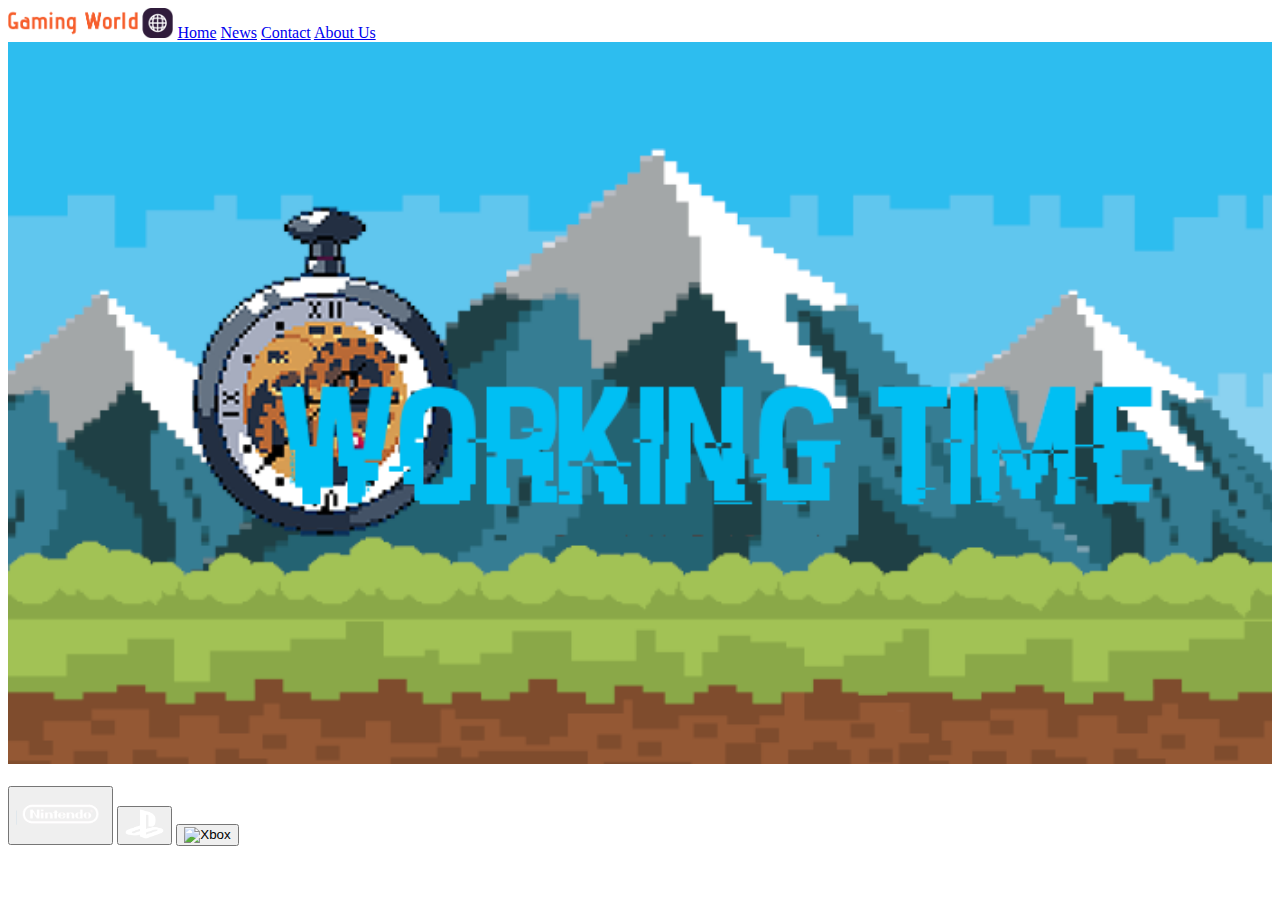
==== Site/Index.html @ 52ac3844 "Add files via upload" ====
<!DOCTYPE html>
<html lang="en">
<head>
    <meta charset="UTF-8">
    <meta http-equiv="X-UA-Compatible" content="IE=edge">
    <meta name="viewport" content="width=device-width, initial-scale=1.0">
    <title>Document</title>
    <link rel="stylesheet" href="./css/index.css">
    <link rel="script" href="./JS/Index.js">
    

</head>
<body>
  <!--navbar-->
  <header>
    <div class="topnav" id="myTopnav">
      <a id="logo"><img src="./img/logo.png" height="30" id="logo"></a>
      <a href="#home" class="active">Home</a>
      <a href="#news">News</a>
      <a href="#contact">Contact</a>
      <a href="#about" font="quattro cento regular">About Us</a>
      <a href="javascript:void(0);" class="icon" onclick="myFunction()">
      <i class="fa fa-bars"></i>
      </a>
    </div>
    </header>
  </header>

<!--slide show-->
  <div class="slideshow-container">

  <div class="mySlides fade">
    <img src="./img/working-time-cover.png" style="width:100%" height="auto">
  </div>

  <div class="mySlides fade">
    <img src="./img/" style="width:100%" height="auto">
  </div>

  <div class="mySlides fade">
    <img src="./img/" style="width:100%" height="auto">
  </div>

  </div>
  <br>

  <div style="text-align:center">
    <span class="dot"></span> 
    <span class="dot"></span> 
    <span class="dot"></span> 
    </div>
  <script src="./JS/SlideShow.js"></script>

<!--paralax-->
  <div class="paralax"></div>

<!--grid start-->

    <showcase class="grid-container">
      <button class="nintendo">
        <img src="./img/Nintendo.png" alt="Nintendo" height="50">
      </button>
      <button class="platforms">
        <img src="./img/playstation.png" alt="Playstation" height="30" >
      </button>
      <button class="platforms">
        <img src="./img/Xbox.png" alt="Xbox" height="30">
      </button>
    </showcase>

    

    <showcase class="grid-container-showcase">
      <article>
        
      </article>

      <article>

      </article>

      <article>

      </article>

      <article>
        
      </article>
    </showcase>
  </body>
</html>
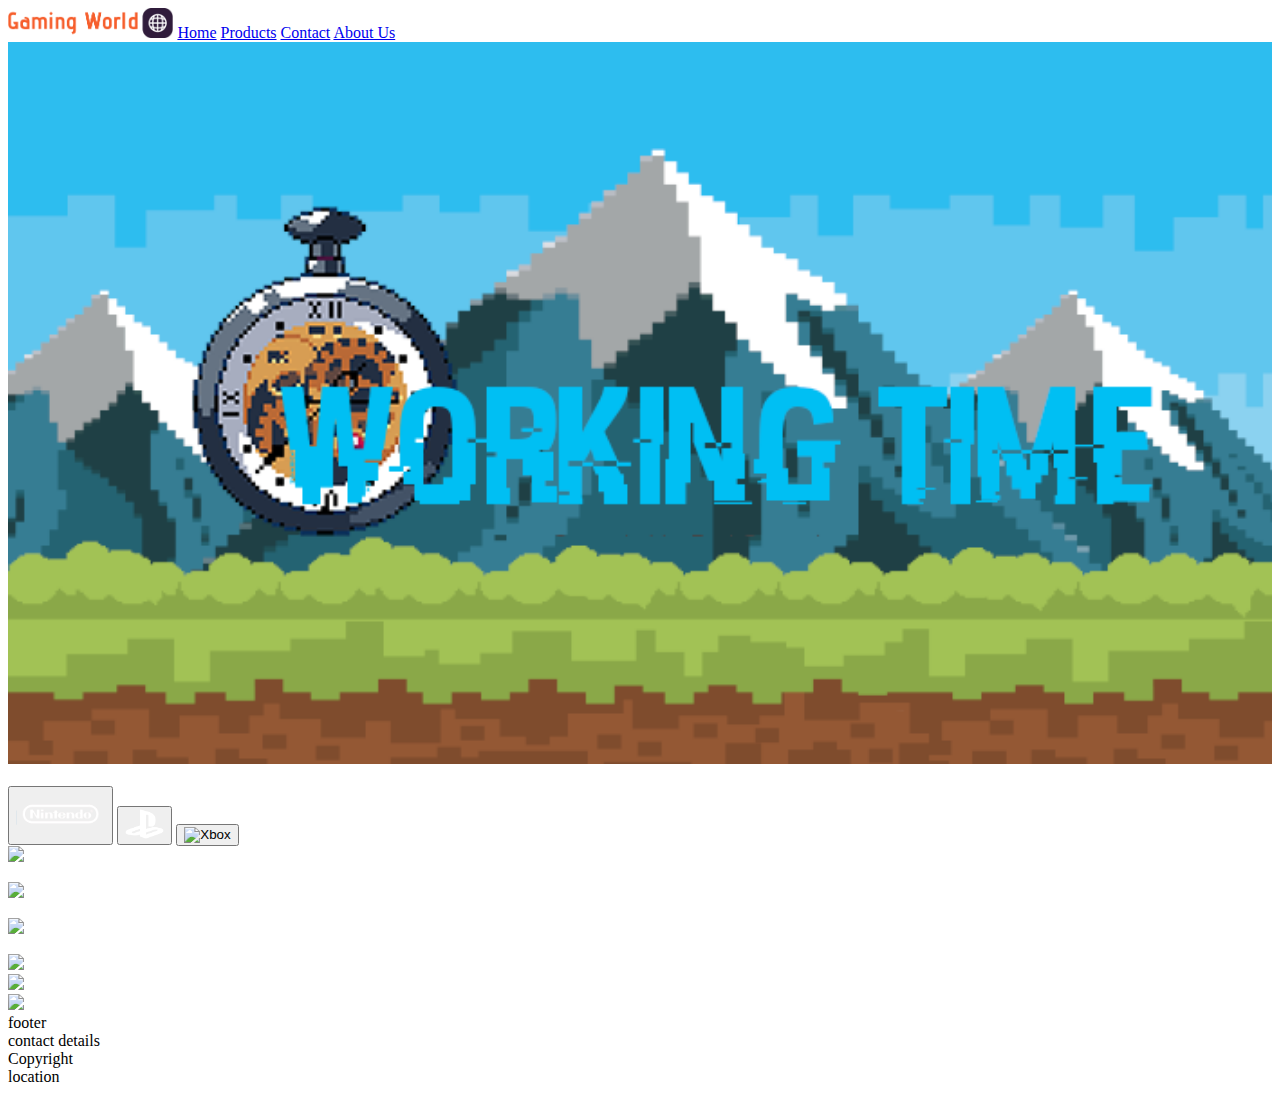
==== commit e7af7d49: "Add files via upload" ====
--- a/Site/Index.html
+++ b/Site/Index.html
@@ -16,7 +16,7 @@
     <div class="topnav" id="myTopnav">
       <a id="logo"><img src="./img/logo.png" height="30" id="logo"></a>
       <a href="#home" class="active">Home</a>
-      <a href="#news">News</a>
+      <a href="#news">Products</a>
       <a href="#contact">Contact</a>
       <a href="#about" font="quattro cento regular">About Us</a>
       <a href="javascript:void(0);" class="icon" onclick="myFunction()">
@@ -71,21 +71,80 @@
     
 
     <showcase class="grid-container-showcase">
-      <article>
-        
+      <article class="game-showcase">
+        <img src="./img/" height="">
+        <p>
+          
+        </p>
       </article>
 
-      <article>
+      <article class="game-showcase">
+        <img src="./img/" height="">
+        <P>
+          
+        </P>
+      </article>
+
+      <article class="game-showcase">
+        <img src="./img/">
+        <p>
+          
+        </p>
+      </article>
+
+      <article class="game-showcase">
+        <img src="./img/">
 
       </article>
 
-      <article>
+      <article class="game-showcase">
+        <img src="./img/">
 
       </article>
 
-      <article>
-        
+      <article class="game-showcase">
+        <img src="./img/">
+
       </article>
     </showcase>
+
+    <footer>
+      <div>
+        footer
+      </div>
+      <div>
+        
+      </div>
+      <div>
+        
+      </div>
+      <div>
+
+      </div>
+      <div>
+        
+      </div>
+      <div>
+        
+      </div>
+      <div>
+        
+      </div>
+      <div>
+        contact details
+      </div>
+      <div>
+        Copyright
+      </div>
+      <div>
+        
+      </div>
+      <div>
+        
+      </div>
+      <div>
+        location
+      </div>
+    </footer>
   </body>
 </html>